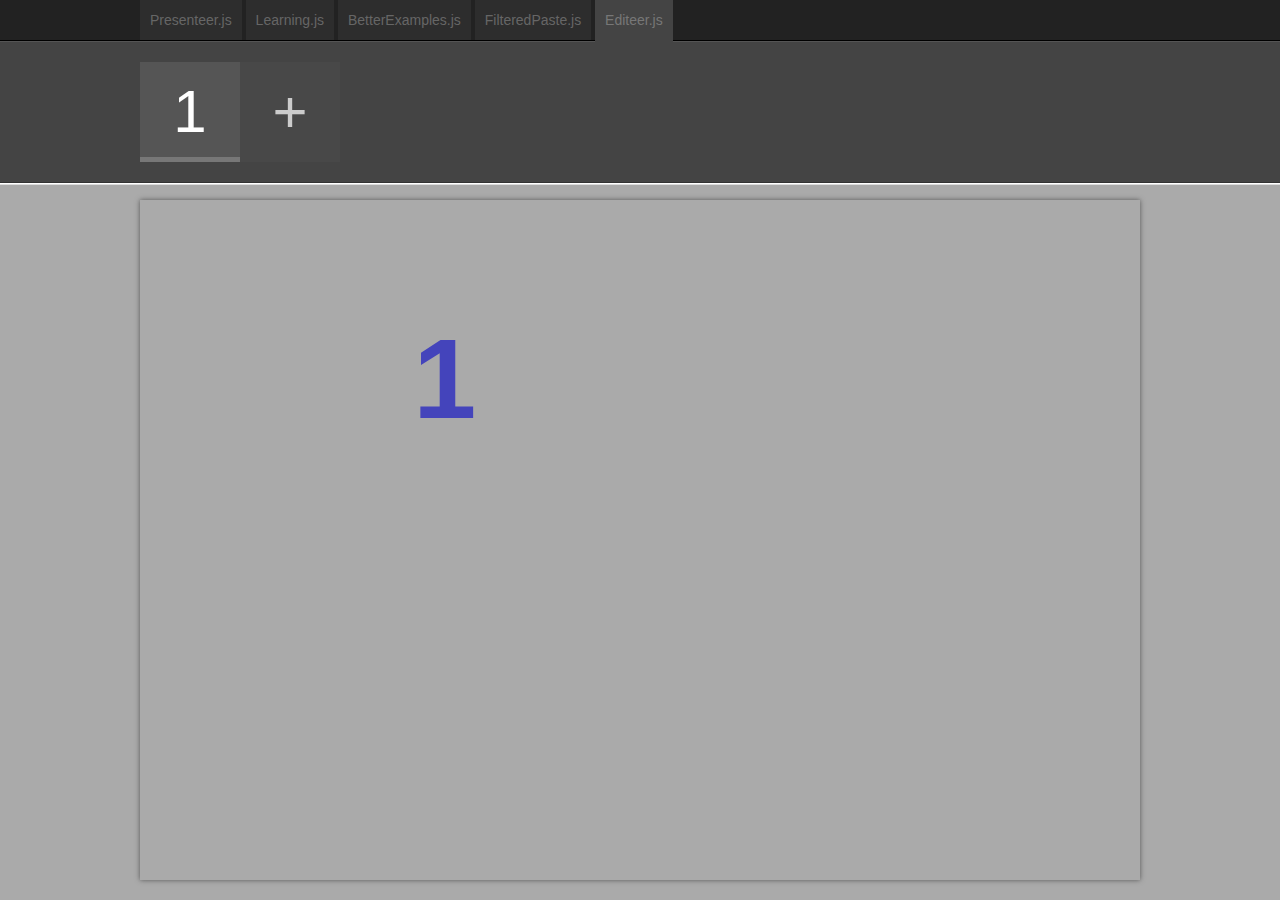
==== create.html @ e1ac00c9 "First working version. Slides can be dragged, thumbnails can be re-ordered. Presenteer.js integratio" ====
<!DOCTYPE html>
<html>
	<head>
		<link rel="stylesheet" href="css/normalize.css">
		<link rel="stylesheet" href="css/common.css">
		<link rel="stylesheet" href="css/style.css">

		<script src="js/jquery-1.9.0.min.js"></script>
		<script src="js/jquery.migrate.core.js"></script>
		<script src="js/jquery.html5dragdrop.js"></script>
		<script src="js/presenteer.js"></script>
		<script src="js/sylvester/sylvester.js"></script>
		<script src="js/editeer.js"></script>
	</head>
	<body>
		<div class='projects'>
			<div class='column'>
				<ul>
					<li><a a href='http://willemmulder.github.com/Presenteer.js/' target="_blank">Presenteer.js</a></li>
					<li><a href='http://learningjs.com' target="_blank">Learning.js</a></li>
					<li><a href='http://willemmulder.github.com/BetterExamples.js/' target="_blank">BetterExamples.js</a></li>
					<li><a href='http://willemmulder.github.com/FilteredPaste.js/' target="_blank">FilteredPaste.js</a></li>
					<li class='active'><a href='http://willemmulder.github.com/Editeer.js/' target="_blank">Editeer.js</a></li>
				</ul>
				<div class='filters'>

				</div>
			</div>
		</div>
		<div class='project'>
			<div class='top'>
				<div class='column'>
					<div class='library'>
						<div class='inserttext'>
							
						</div>
					</div>
					<div class='slidethumbnails'>
						<div class="slidethumbnail addslide">+</div>
					</div>
				</div>
			</div>
			<div class='container'>
				<div class='column'>
					<div class='viewport'>
						<div class='canvas'>

						</div>
					</div>
					<div class='clearfix'>.</div>
				</div>
			</div>
		</div>
		<div class='footer'>
			<div class='column'>
				<!--<p>
					<a class='btn btn-grey' href='#'>Back to top</a>
				</p>-->
			</div>
		</div>
		<script type="text/javascript">
		  
		  // Analytics

		</script>
	</body>
</html>
---- css/common.css ----
html, body { background: #aaa; font: 14px arial, verdana, sans-serif; color: #444; padding: 0px; margin: 0px; }

* { 
	box-sizing: border-box; 
	-moz-box-sizing: border-box;
	-webkit-box-sizing: border-box;
}

.column { width: 1000px; margin: 0px auto; }

.projects { height: 41px; width: 100%; background: #222; border-bottom: 1px solid #000; }

	.projects ul { list-style: none; margin: 0px; padding: 0px; }
	.projects ul li { display: inline-block; background: #2d2d2d; font-size: 20px; line-height: 20px; margin: 0px; padding: 0px; -webkit-transition: all 1s ease; }
	.projects ul li.active { background: #444; padding-bottom: 2px; }
	.projects ul li:hover { background: #444; }
	.projects ul li.active:hover { background: #444; }
	.projects a { text-decoration: none; color: #666; font-size: 14px; padding: 10px; display: block; }
	.projects ul li.active a { color: #777; }
	.projects ul li:hover a { color: #fff; }

.project { width: 100%; }

	.project .top { width: 100%; background: #444; border-top: 1px solid #555; border-bottom: 1px solid #333; padding: 20px; }

		.project .top h1, .project .top p { font-weight: normal; color: #eee; padding: 10px; margin: 20px 0px 20px 0px; font-size: 32px; background: #555; display: inline-block; }
		.project .top a { text-shadow: 1px 1px 2px rgba(0,0,0,.5); }
		.project .top p2 { background: #66d; }
		.project .top p { margin: 0px; color: #fff; background: #66d; display: inline-block; padding: 10px; }

	.project .container { width: 100%; background: #ddd; border-top: 1px solid #fff; }

.text { padding: 40px; padding-bottom: 0px; padding-left: 0px; } 
.hero { float: right; width: 680px; padding: 40px; margin: 40px 0px 40px 40px; background: #ccc; }
.hero h2, .text h2:first-child { margin-top: 0px; } 
.hero h2 { color: #888; }
.hero p:last-child { margin-bottom: 0px; }

h1, h2 { font-size: 40px; margin: 20px; margin-left: 0px; color: #44b; padding: 0px; }
h2 { font-size: 20px; }
button, .btn { cursor: pointer; box-shadow: 0px 0px 10px rgba(0,0,0,0.4); margin: 20px 0px 0px 0px; color: #fff; background: #66d; display: inline-block; padding: 10px; text-decoration: none; border: none; }
.btn-grey { background: #888; }
.shadowinset { text-shadow: 1px 1px 1px rgba(255,255,255,0.3), -1px -1px 1px rgba(0,0,0,0.4); }
code { background: #ccc; padding: 2px; font-family: monospace; }

.clearfix { clear: both; visibility: hidden; font-size: 1px; }
---- css/style.css ----
/* custom CSS */
.slidethumbnail { display: inline-block; width: 100px; height: 100px; font-size: 60px; text-align: center; line-height: 60px; vertical-align: center; color: #fff; padding: 20px; background: #555; }
.slidethumbnail.addslide { background: #484848; color: #ccc; cursor: pointer; }
.slidethumbnail.hovered { background: #676767; }
.slidethumbnail.active { border-bottom: 5px solid #777; }

.viewport { width: 1000px; position: fixed; bottom: 20px; top: 200px; overflow: hidden; box-shadow: 0px 0px 5px rgba(0,0,0,0.5); }

.slide { width: 300px; height: 300px; position: absolute; padding: 50px; }
.slide.hovered { background: rgba(0,0,0,0.1); }
.slide h1 { font-size: 50px; margin: 0px; padding: 0px; }

.slidethumbnail, .slide { -webkit-transition: all 0.2s ease; cursor: pointer;  }
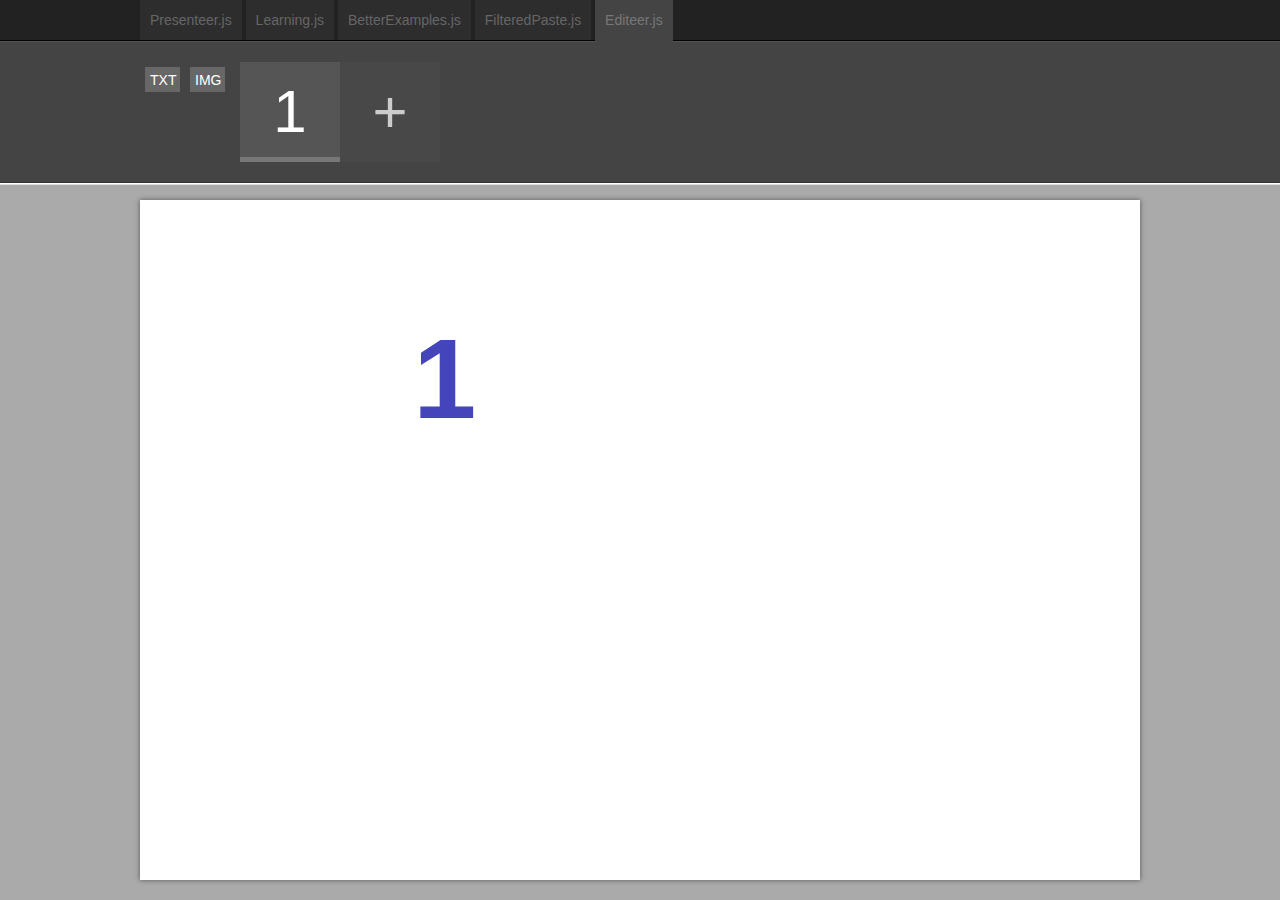
==== commit 82eea920: "evolvement" ====
--- a/create.html
+++ b/create.html
@@ -32,11 +32,17 @@
 				<div class='column'>
 					<div class='library'>
 						<div class='inserttext'>
-							
+							TXT
+						</div>
+						<div class='image'>
+							IMG
 						</div>
 					</div>
 					<div class='slidethumbnails'>
 						<div class="slidethumbnail addslide">+</div>
+					</div>
+					<div class='clearfix'>
+
 					</div>
 				</div>
 			</div>
--- a/css/style.css
+++ b/css/style.css
@@ -1,10 +1,15 @@
 /* custom CSS */
+.library { width: 100px; float: left; }
+.library > div { background: #676767; color: #fff; width: 35px; height: 25px; margin: 5px; float: left; padding: 5px; } 
+.slidethumbnails { float: left; }
+
 .slidethumbnail { display: inline-block; width: 100px; height: 100px; font-size: 60px; text-align: center; line-height: 60px; vertical-align: center; color: #fff; padding: 20px; background: #555; }
 .slidethumbnail.addslide { background: #484848; color: #ccc; cursor: pointer; }
 .slidethumbnail.hovered { background: #676767; }
 .slidethumbnail.active { border-bottom: 5px solid #777; }
 
-.viewport { width: 1000px; position: fixed; bottom: 20px; top: 200px; overflow: hidden; box-shadow: 0px 0px 5px rgba(0,0,0,0.5); }
+.viewport { width: 1000px; background: #fff; position: fixed; bottom: 20px; top: 200px; overflow: hidden; box-shadow: 0px 0px 5px rgba(0,0,0,0.5); }
+.canvas { position: relative; } /* will never show up, since elements within it are absolute positioned */
 
 .slide { width: 300px; height: 300px; position: absolute; padding: 50px; }
 .slide.hovered { background: rgba(0,0,0,0.1); }
